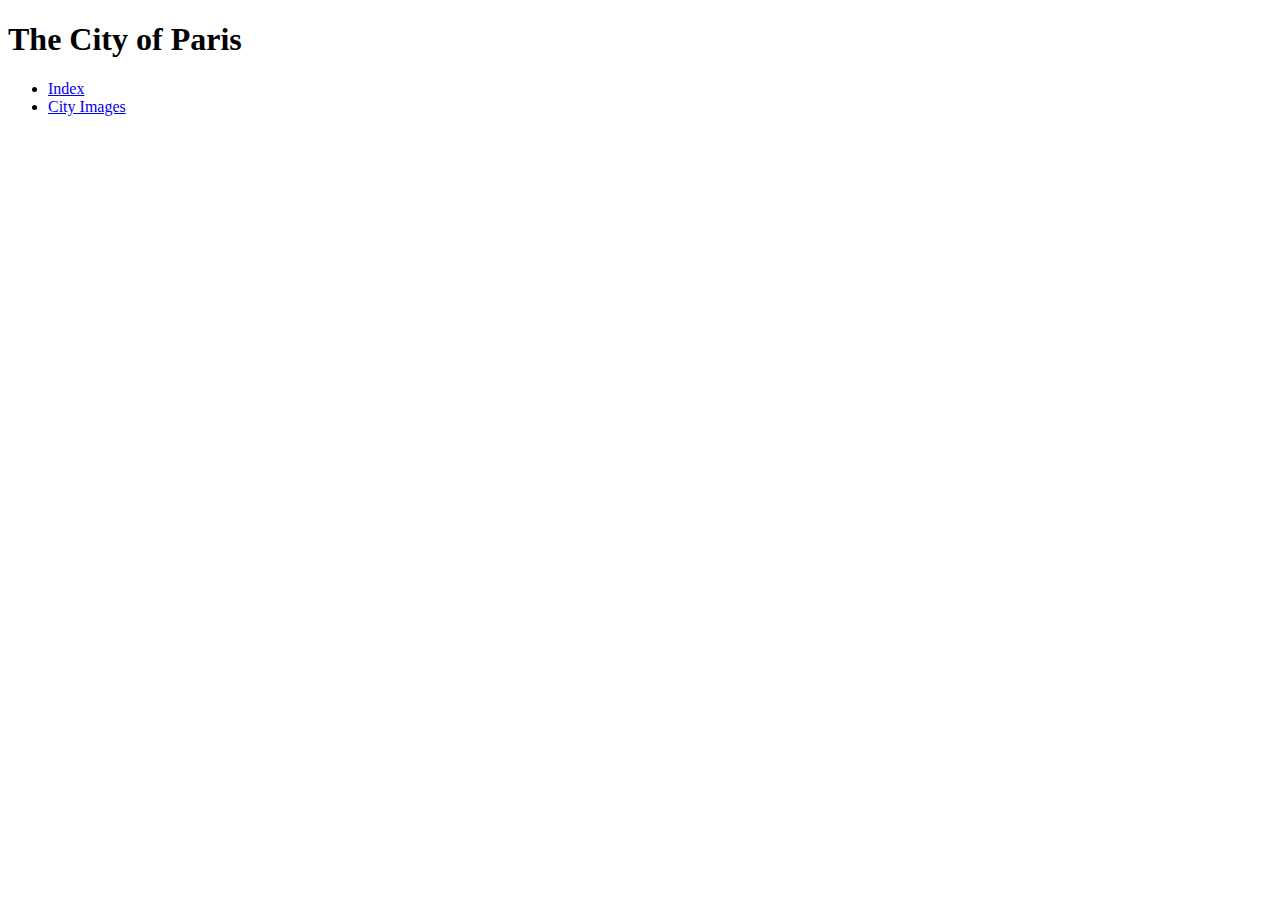
==== index.html @ 40d2839e "Updated the index page" ====
<!DOCTYPE html>
<html lang="en-us">
    <head>
        <meta charset="UTF-8">

    </head>

    <body>
        <header>
            <h1>The City of Paris</h1>
        </header>

        <nav>
            <ul>
                <li><a href="index.html">Index</a></li>
                <li><a href="cityimages.html">City Images</a></li>
            </ul>
        </nav>

    </body>
</html>
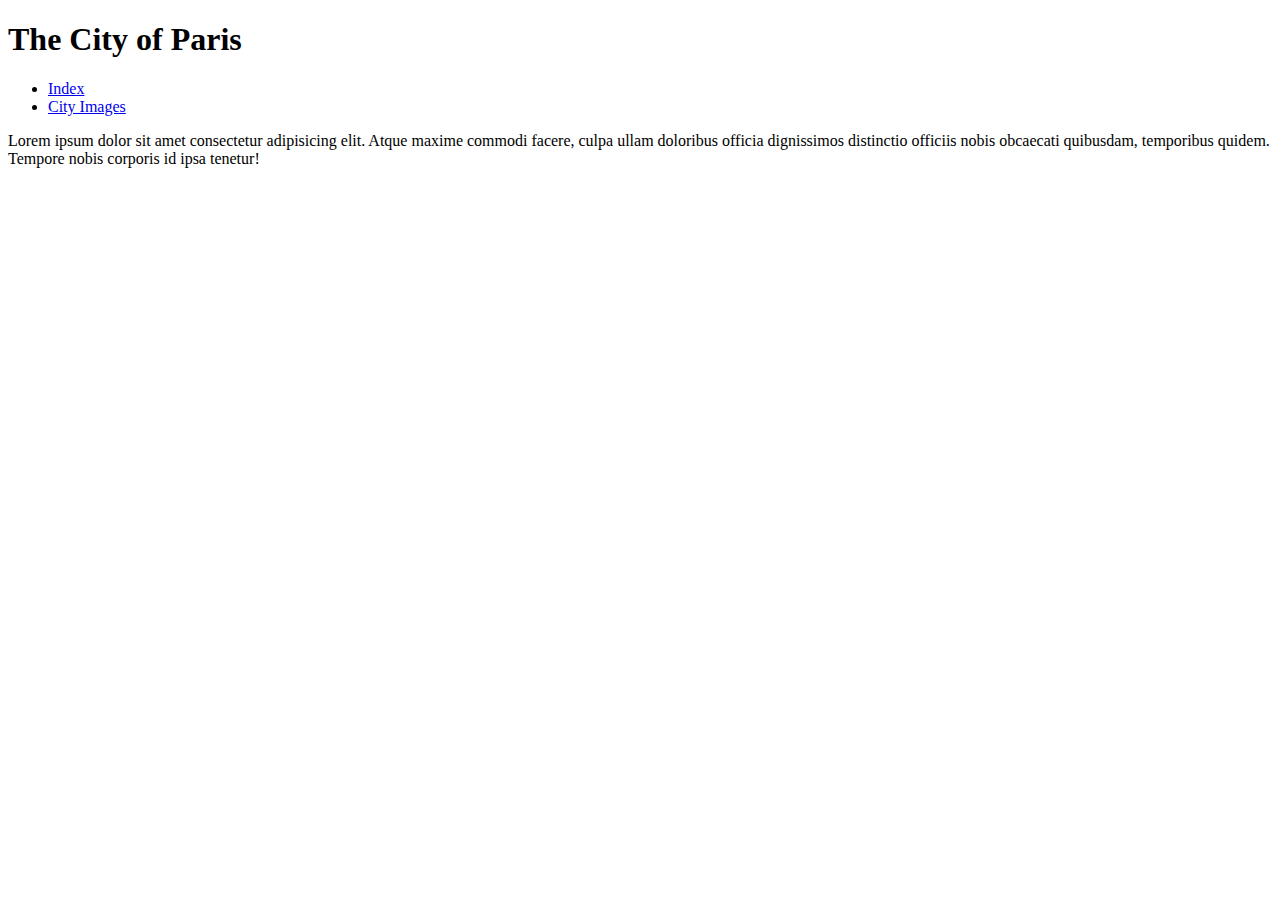
==== commit 24f39432: "Added parigraph" ====
--- a/index.html
+++ b/index.html
@@ -17,5 +17,7 @@
             </ul>
         </nav>
 
+        <p>Lorem ipsum dolor sit amet consectetur adipisicing elit. Atque maxime commodi facere, culpa ullam doloribus officia dignissimos distinctio officiis nobis obcaecati quibusdam, temporibus quidem. Tempore nobis corporis id ipsa tenetur!</p>
+
     </body>
 </html>
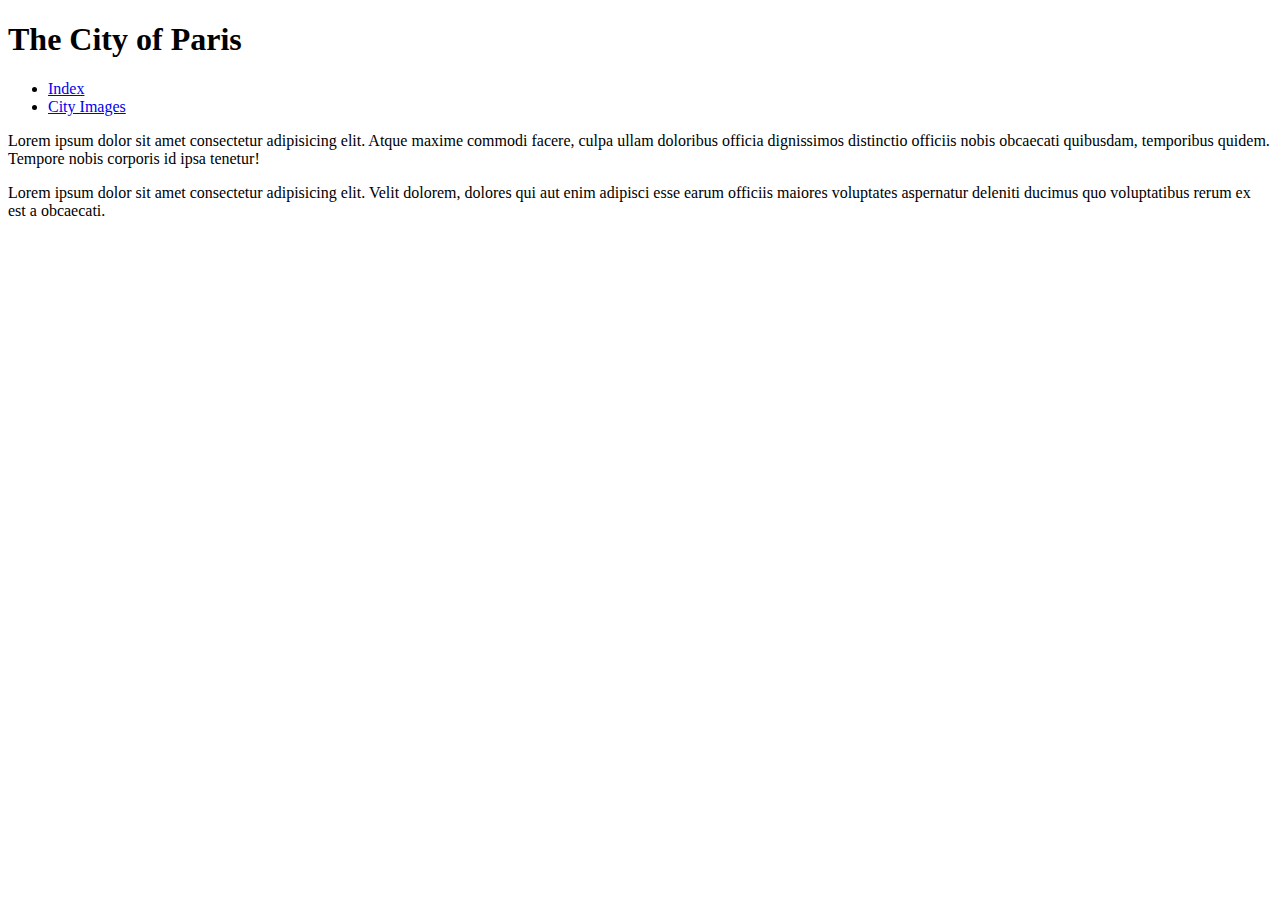
==== commit 27ae3834: "Flushed out index page" ====
--- a/index.html
+++ b/index.html
@@ -19,5 +19,7 @@
 
         <p>Lorem ipsum dolor sit amet consectetur adipisicing elit. Atque maxime commodi facere, culpa ullam doloribus officia dignissimos distinctio officiis nobis obcaecati quibusdam, temporibus quidem. Tempore nobis corporis id ipsa tenetur!</p>
 
+        <p>Lorem ipsum dolor sit amet consectetur adipisicing elit. Velit dolorem, dolores qui aut enim adipisci esse earum officiis maiores voluptates aspernatur deleniti ducimus quo voluptatibus rerum ex est a obcaecati.</p>
+
     </body>
 </html>
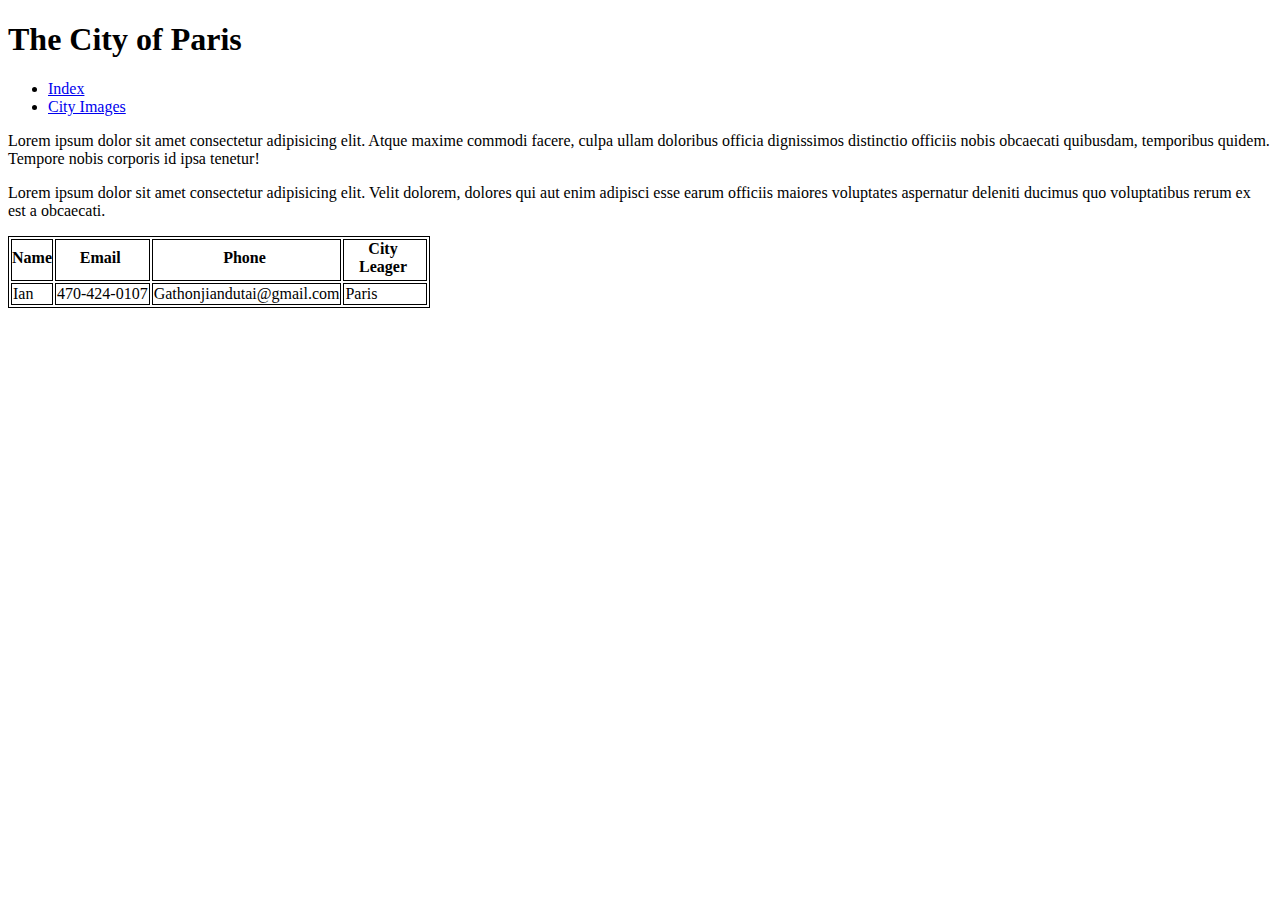
==== commit 566345e4: "tabel" ====
--- a/index.html
+++ b/index.html
@@ -2,6 +2,14 @@
 <html lang="en-us">
     <head>
         <meta charset="UTF-8">
+        <meta name="viewport" content="width=device-width, initial-scale=1.0">
+        <title>city</title>
+        <style>
+            table, th, td{ border: 1px solid black;}
+            th {
+                padding: 0 1% 1% 0;
+            }
+        </style>
 
     </head>
 
@@ -21,5 +29,20 @@
 
         <p>Lorem ipsum dolor sit amet consectetur adipisicing elit. Velit dolorem, dolores qui aut enim adipisci esse earum officiis maiores voluptates aspernatur deleniti ducimus quo voluptatibus rerum ex est a obcaecati.</p>
 
+        <table>
+            <tr>
+                <th>Name</th>
+                <th>Email</th>
+                <th>Phone</th>
+                <th>City Leager</th>
+            </tr>
+            <tr>
+                <td>Ian</td>
+                <td>470-424-0107</td>
+                <td>Gathonjiandutai@gmail.com</td>
+                <td>Paris</td>
+            </tr>
+        </table>
+
     </body>
 </html>
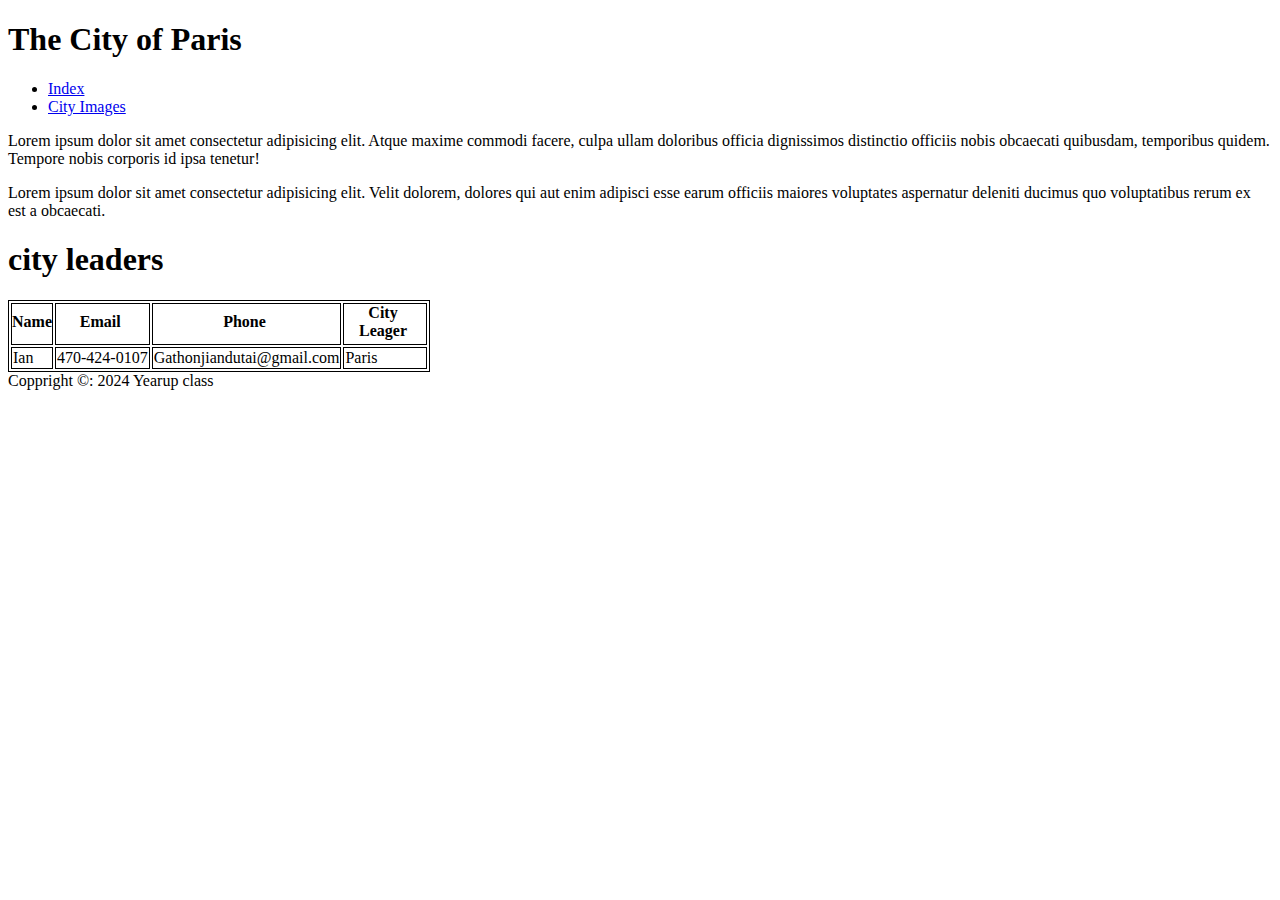
==== commit a73c7494: "update" ====
--- a/index.html
+++ b/index.html
@@ -3,7 +3,7 @@
     <head>
         <meta charset="UTF-8">
         <meta name="viewport" content="width=device-width, initial-scale=1.0">
-        <title>city</title>
+        <title>Paris</title>
         <style>
             table, th, td{ border: 1px solid black;}
             th {
@@ -24,25 +24,32 @@
                 <li><a href="cityimages.html">City Images</a></li>
             </ul>
         </nav>
+        <main>
+            
+            <p>Lorem ipsum dolor sit amet consectetur adipisicing elit. Atque maxime commodi facere, culpa ullam doloribus officia dignissimos distinctio officiis nobis obcaecati quibusdam, temporibus quidem. Tempore nobis corporis id ipsa tenetur!</p>
 
-        <p>Lorem ipsum dolor sit amet consectetur adipisicing elit. Atque maxime commodi facere, culpa ullam doloribus officia dignissimos distinctio officiis nobis obcaecati quibusdam, temporibus quidem. Tempore nobis corporis id ipsa tenetur!</p>
+            <p>Lorem ipsum dolor sit amet consectetur adipisicing elit. Velit dolorem, dolores qui aut enim adipisci esse earum officiis maiores voluptates aspernatur deleniti ducimus quo voluptatibus rerum ex est a obcaecati.</p>
 
-        <p>Lorem ipsum dolor sit amet consectetur adipisicing elit. Velit dolorem, dolores qui aut enim adipisci esse earum officiis maiores voluptates aspernatur deleniti ducimus quo voluptatibus rerum ex est a obcaecati.</p>
+            <h1>city leaders</h1>
+            <table>
+                <tr>
+                    <th>Name</th>
+                    <th>Email</th>
+                    <th>Phone</th>
+                    <th>City Leager</th>
+                </tr>
+                <tr>
+                    <td>Ian</td>
+                    <td>470-424-0107</td>
+                    <td>Gathonjiandutai@gmail.com</td>
+                    <td>Paris</td>
+                </tr>
+            </table>
 
-        <table>
-            <tr>
-                <th>Name</th>
-                <th>Email</th>
-                <th>Phone</th>
-                <th>City Leager</th>
-            </tr>
-            <tr>
-                <td>Ian</td>
-                <td>470-424-0107</td>
-                <td>Gathonjiandutai@gmail.com</td>
-                <td>Paris</td>
-            </tr>
-        </table>
+        </main>
+        <footer>
+            Coppright &copy: 2024 Yearup class
+        </footer>
 
     </body>
 </html>
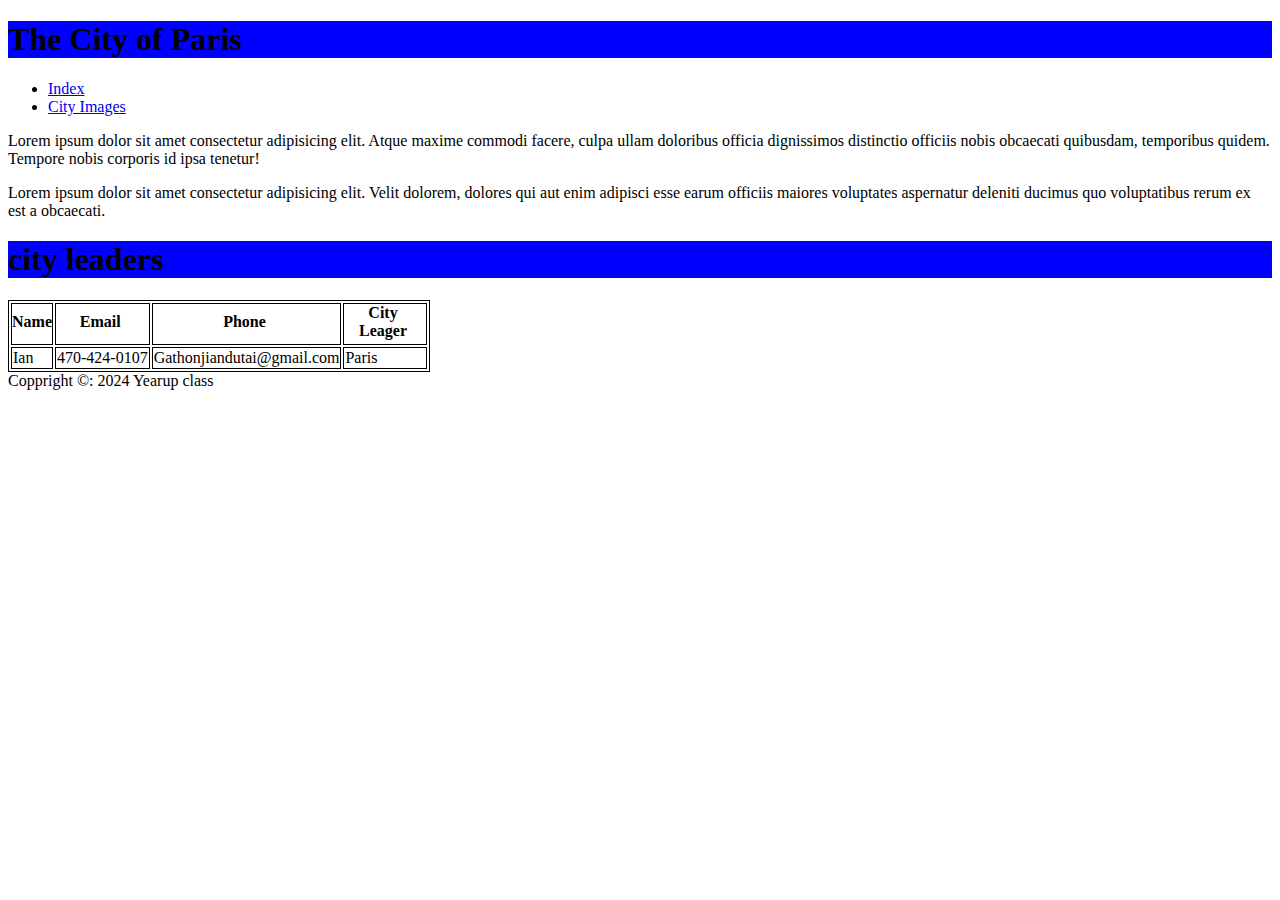
==== commit 8f1a48b9: "add a styelsheet" ====
--- a/index.html
+++ b/index.html
@@ -3,12 +3,9 @@
     <head>
         <meta charset="UTF-8">
         <meta name="viewport" content="width=device-width, initial-scale=1.0">
+        <link rel="stylesheet" href="css/styles.css">
         <title>Paris</title>
         <style>
-            table, th, td{ border: 1px solid black;}
-            th {
-                padding: 0 1% 1% 0;
-            }
         </style>
 
     </head>
--- a/css/styles.css
+++ b/css/styles.css
@@ -0,0 +1,7 @@
+table, th, td{ border: 1px solid black;}
+th {
+    padding: 0 1% 1% 0;
+}
+h1{
+    background-color: blue;
+}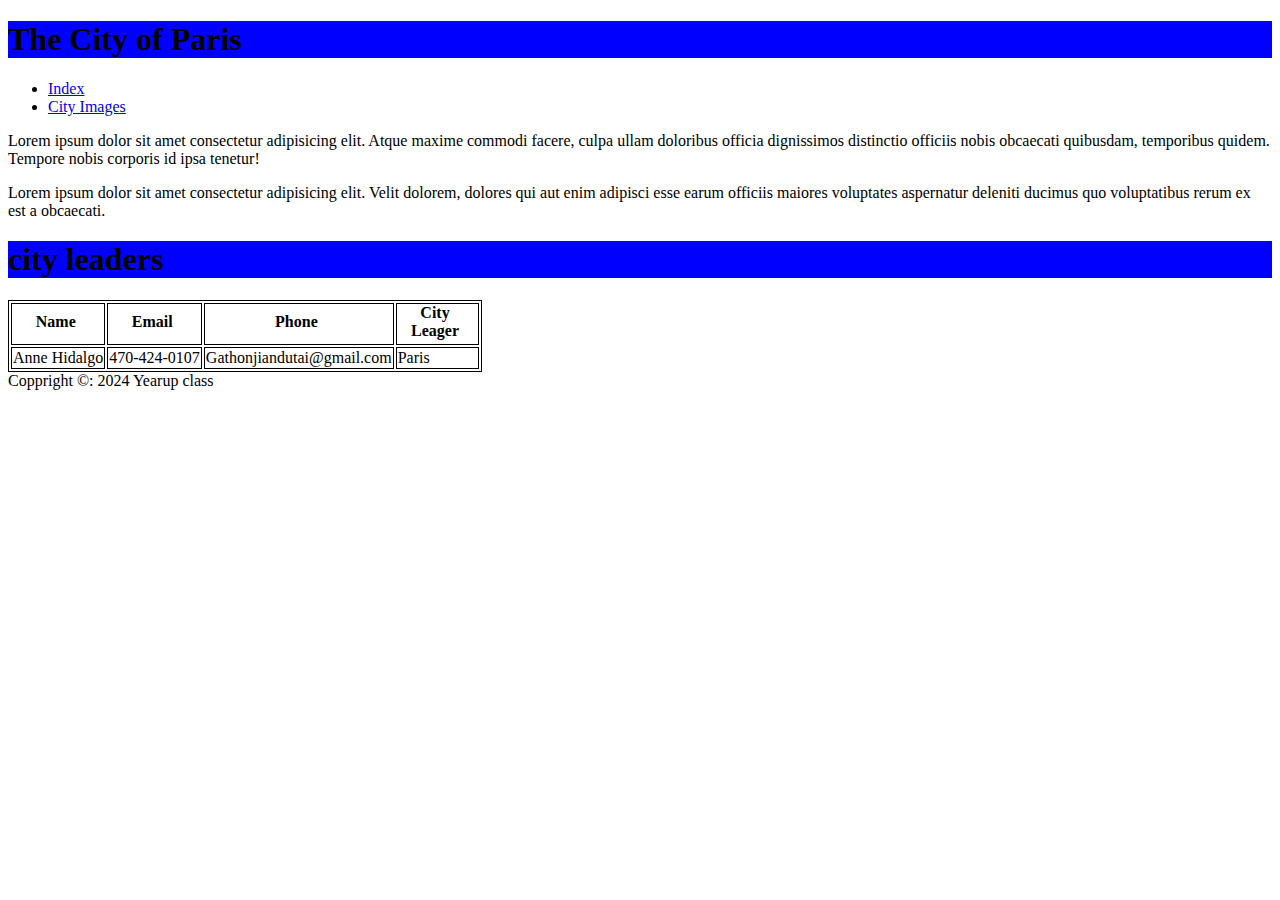
==== commit 1c201d7b: "updated css file" ====
--- a/index.html
+++ b/index.html
@@ -36,7 +36,7 @@
                     <th>City Leager</th>
                 </tr>
                 <tr>
-                    <td>Ian</td>
+                    <td>Anne Hidalgo</td>
                     <td>470-424-0107</td>
                     <td>Gathonjiandutai@gmail.com</td>
                     <td>Paris</td>
--- a/css/styles.css
+++ b/css/styles.css
@@ -4,4 +4,21 @@
 }
 h1{
     background-color: blue;
-}+}
+P{
+    font-family: 'Times New Roman', sans-serif, serif;
+}
+
+ul#flex-container{
+    display: flex;
+    list-style-type: none;
+    flex-direction: row;
+    flex-wrap: wrap;
+}
+
+ /* Change what a link should look like when hovered over with the mouse */
+ a:hover {
+    color: darkred;
+    text-decoration: none;
+    list-style-type:none;
+    }
